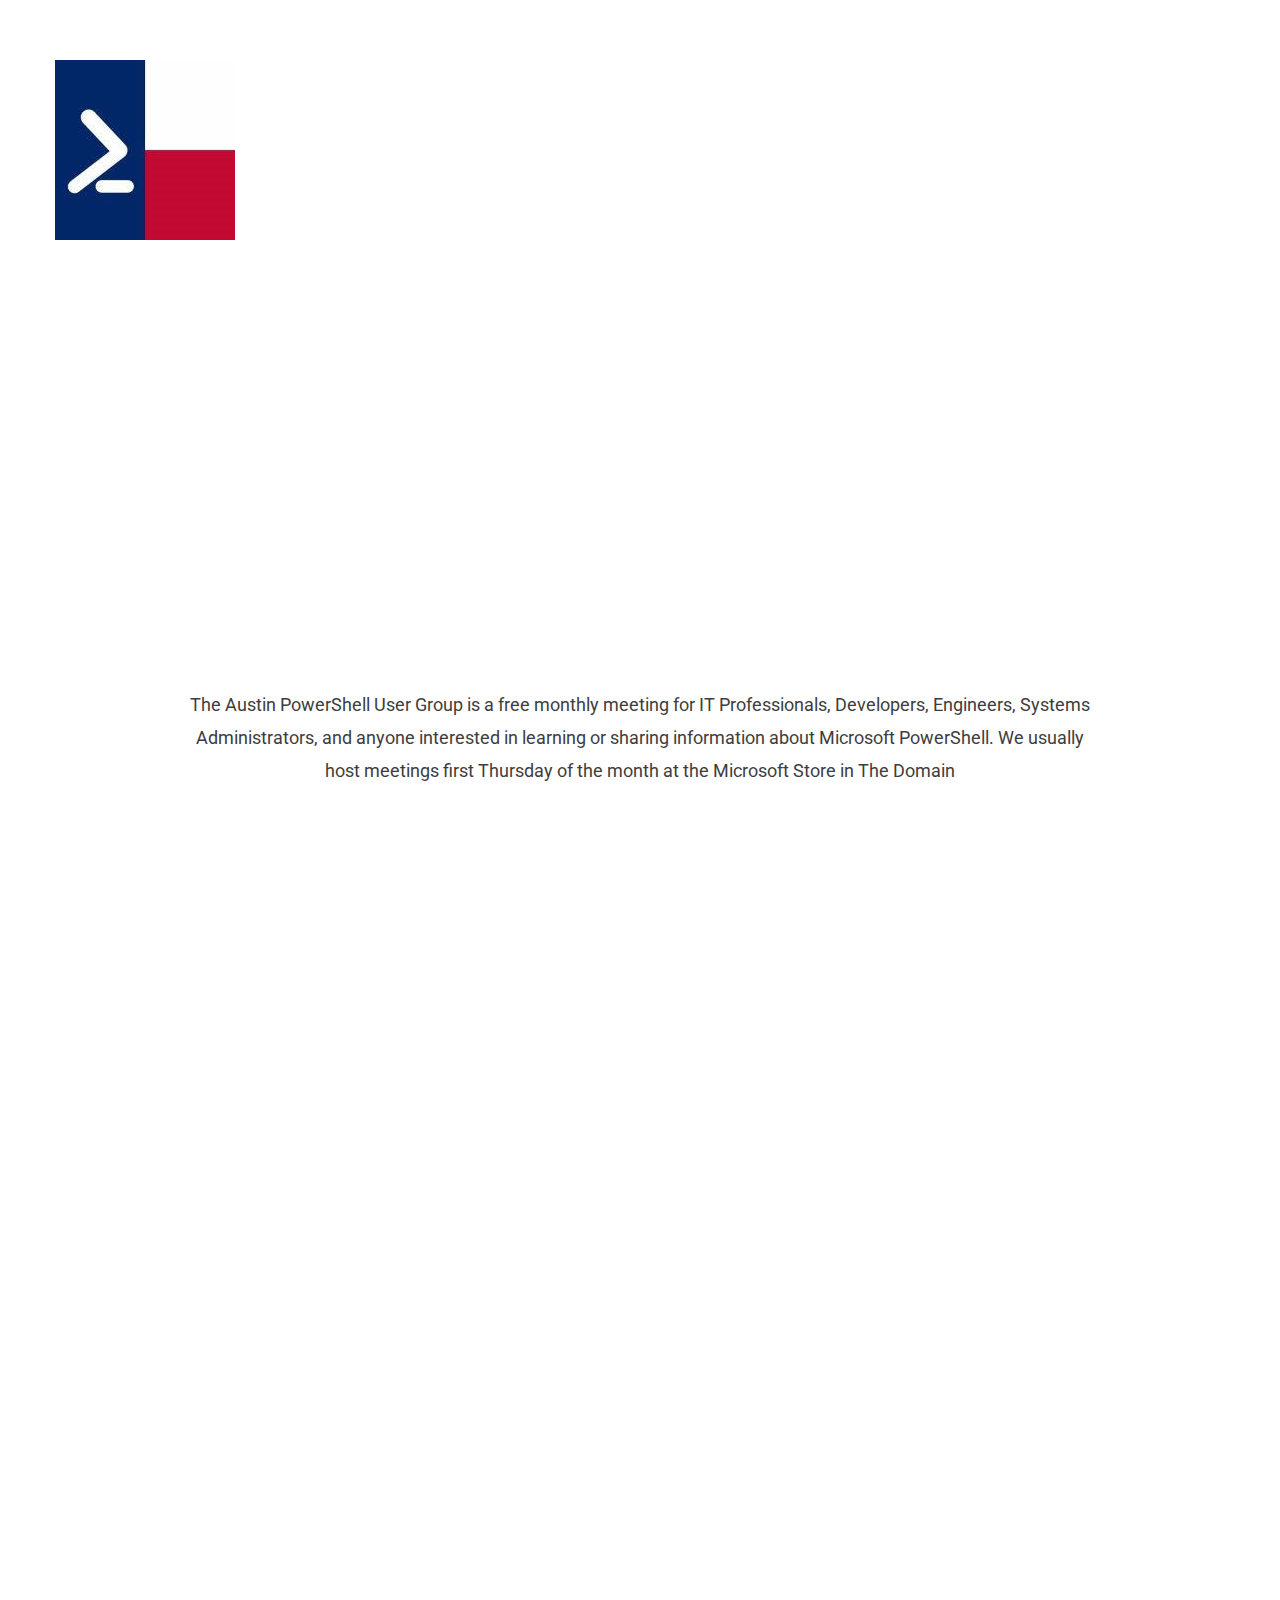
==== index.html @ 232e4c03 "ga tracking tag" ====
<!doctype html>
<!--[if lt IE 7]>      <html class="no-js lt-ie9 lt-ie8 lt-ie7" lang=""> <![endif]-->
<!--[if IE 7]>         <html class="no-js lt-ie9 lt-ie8" lang=""> <![endif]-->
<!--[if IE 8]>         <html class="no-js lt-ie9" lang=""> <![endif]-->
<!--[if gt IE 8]><!-->
<html class="no-js" lang="">
<!--<![endif]-->

<head>
<meta charset="utf-8">
<meta name="description" content="">
<meta name="viewport" content="width=device-width, initial-scale=1">
<title>Austin Powershell User Group : ATXPowerShell</title>
<link rel="stylesheet" href="css/bootstrap.min.css">
<link rel="stylesheet" href="css/jquery.fancybox.css">
<link rel="stylesheet" href="css/main.css">
<link rel="stylesheet" href="css/responsive.css">
<link rel="stylesheet" href="css/animate.min.css">
<link rel="stylesheet" href="https://maxcdn.bootstrapcdn.com/font-awesome/4.4.0/css/font-awesome.min.css">
</head>

<body>
<!-- header section -->
<section class="banner" role="banner">
  <header id="header"> 
    <!-- navigation section  -->
    <div class="header-content clearfix"> <a class="logo" href="#"><img src="images/logo.png" alt="ATXPowerShell"></a>
      
      <a href="#" class="nav-toggle">Menu<span></span></a> </div>
    <!-- navigation section  --> 
  </header>
  
  <!-- banner text -->
  <div class="container">
    <div class="col-md-10 col-md-offset-1">
      <div class="banner-text text-center">
        <h1>Austin PowerShell Users Group</h1>
        <p>@ATXPowerShell</p>
        <!-- banner text --> 
      </div>
    </div>
  </div>
</section>
<!-- header section --> 
<!-- description text section -->
<section id="descripton" class="section descripton">
  <div class="container">
    <div class="col-md-10 col-md-offset-1 text-center">
      <p>The Austin PowerShell User Group is a free monthly meeting for IT Professionals, Developers, Engineers, Systems Administrators, and anyone interested in learning or sharing information about Microsoft PowerShell. We usually host meetings first Thursday of the month at the Microsoft Store in The Domain</p>
    </div>
  </div>
</section>
<!-- description text section --> 
<!-- portfolio section -->
<section id="works" class="works section no-padding">
  <div class="container-fluid">
    <div class="row no-gutter">
      <div class="col-lg-3 col-md-6 col-sm-6 work"> <a href="https://twitter.com/atxpowershell" class="work-box"> <img src="images/atxpowershell-twitter.jpg" alt="">
        <div class="overlay">
          <div class="overlay-caption">
            <p>Follow us on Twitter</p>
          </div>
        </div>
        <!-- overlay --> 
        </a> </div>
      <div class="col-lg-3 col-md-6 col-sm-6 work"> <a href="https://www.linkedin.com/groups/12074432" class="work-box"> <img src="images/atxpowershell-linkedin.jpg" alt="">
        <div class="overlay">
          <div class="overlay-caption">
            <p>Join our LinkedIn group</p>
          </div>
        </div>
        <!-- overlay --> 
        </a> </div>
      <div class="col-lg-3 col-md-6 col-sm-6 work"> <a href="https://plus.google.com/+ATXPowerShell" class="work-box"> <img src="images/atxpowershell-googleplus.jpg" alt="">
        <div class="overlay">
          <div class="overlay-caption">
            <p>Follow us on Google+</p>
          </div>
        </div>
        <!-- overlay --> 
        </a> </div>
      <div class="col-lg-3 col-md-6 col-sm-6 work"> <a href="https://facebook.com/atxpowershell" class="work-box"> <img src="images/atxpowershell-facebook.jpg" alt="">
        <div class="overlay">
          <div class="overlay-caption">
            <p>Like our Facebook Page</p>
          </div>
        </div>
        <!-- overlay --> 
        </a> </div>
      <div class="col-lg-3 col-md-6 col-sm-6 work"> <a href="https://github.com/ATXPowerShell" class="work-box"> <img src="images/atxpowershell-github.jpg" alt="">
        <div class="overlay">
          <div class="overlay-caption">
            <p>Join us on GitHub</p>
          </div>
        </div>
        <!-- overlay --> 
        </a> </div>
      <div class="col-lg-3 col-md-6 col-sm-6 work"> <a href="https://www.youtube.com/channel/UChN0jsc6e02jAh9p9rmR_Iw" class="work-box"> <img src="images/atxpowershell-youtube.jpg" alt="">
        <div class="overlay">
          <div class="overlay-caption">
            <p>Subscribe to our YouTube channel</p>
          </div>
        </div>
        <!-- overlay --> 
        </a> </div>
      <div class="col-lg-3 col-md-6 col-sm-6 work"> <a href="https://www.meetup.com/Austin-PowerShell/" class="work-box"> <img src="images/atxpowershell-meetup.jpg" alt="">
        <div class="overlay">
          <div class="overlay-caption">
            <p>Join our Meetup</p>
          </div>
        </div>
        <!-- overlay --> 
        </a> </div>
      <div class="col-lg-3 col-md-6 col-sm-6 work"> <a href="" class="work-box"> <img src="images/atxpowershell-feed.jpg" alt="">
        <div class="overlay">
          <div class="overlay-caption">
            <p>RSS feeds coming soon</p>
          </div>
        </div>
        <!-- overlay --> 
        </a> </div>
    </div>
  </div>
</section>
<!-- portfolio section --> 


<!-- JS FILES --> 
<script src="https://ajax.googleapis.com/ajax/libs/jquery/1.11.3/jquery.min.js"></script> 
<script src="js/bootstrap.min.js"></script> 
<script src="js/jquery.fancybox.pack.js"></script> 
<script src="js/jquery.waypoints.min.js"></script> 
<script src="js/retina.min.js"></script> 
<script src="js/modernizr.js"></script> 
<script src="js/main.js"></script>
  
<script>
  (function(i,s,o,g,r,a,m){i['GoogleAnalyticsObject']=r;i[r]=i[r]||function(){
    (i[r].q=i[r].q||[]).push(arguments)},i[r].l=1*new Date();a=s.createElement(o),
    m=s.getElementsByTagName(o)[0];a.async=1;a.src=g;m.parentNode.insertBefore(a,m)
          })(window,document,'script','//www.google-analytics.com/analytics.js','ga');

  ga('create', 'UA-108901276-1', 'auto'); 
  ga('send', 'pageview'); 

</script>
  
</body>
</html>
---- css/main.css ----
/* ------------------------------------------------------------------------------
	Template Name: Minifolio
	Author: Designstub
	Author URI: http://www.designstub.com
	License: GNU General Public License version 3.0
	License URI: http://www.gnu.org/licenses/gpl-3.0.html
	Version: 1.0

/* ------------------------------------------------------------------------------
	Typography
-------------------------------------------------------------------------------*/

@import url(http://fonts.googleapis.com/css?family=Roboto:300,400,500,600,700);
@import url(http://fonts.googleapis.com/css?family=Roboto%20Slab:300,400,500,600,700);

p {
	font-size: 14px;
	line-height: 22.4px;
	color: #6c7279;
}
h1 {
	font-size: 65px;
	color: #2d3033;
}
h2 {
	font-size: 40px;
	color: #2d3033;
}
h3 {
	font-size: 28px;
	color: #2d3033;
	font-weight: 300;
}
h4 {
	font-size: 22px;
	color: #2d3033;
	font-weight: 400;
}
h5 {
	font-size: 14px;
	color: #2d3033;
	text-transform: uppercase;
	font-weight: 700;
}
.btn {
	background-color: #3bc492;
	color: #fff;
	font-size: 13px;
	font-weight: 600;
	letter-spacing: 5px;
	border: 0;
	-moz-border-radius: 2px;
	-webkit-border-radius: 2px;
	border-radius: 2px;
	display: inline-block;
	text-transform: uppercase;
}
.btn:hover, .btn:focus {
	background-color: #3d3d3d;
	color: #fff;
}
.btn-large {
	padding: 15px 40px;
}
/* ------------------------------------------------------------------------------
	Global Styles
-------------------------------------------------------------------------------*/
a {
	color: #e84545;
}
a:hover, a:focus {
	text-decoration: none;
	-moz-transition: background-color, color, 0.3s;
	-o-transition: background-color, color, 0.3s;
	-webkit-transition: background-color, color, 0.3s;
	transition: background-color, color, 0.3s;
}
body {
	font-family: "Roboto", sans-serif;
	font-weight: 400;
	color: #6c7279;
}
ul, ol {
	margin: 0;
	padding: 0;
}
ul li {
	list-style: none;
}
.section {
	padding: 100px 0;
}
.no-padding {
	padding: 0;
}
.no-gutter [class*=col-] {
	padding-right: 0;
	padding-left: 0;
}
.space
{
	margin-top:60px;	
}
/* ------------------------------------------------------------------------------
	Header
-------------------------------------------------------------------------------*/
#header {
	position: fixed;
	width: 100%;
	z-index: 999;
}
#header .header-content {
	margin: 0 auto;
	max-width: 1170px;
	padding: 60px 0;
	width: 100%;
	-moz-transition: padding 0.3s;
	-o-transition: padding 0.3s;
	-webkit-transition: padding 0.3s;
	transition: padding 0.3s;
}
#header .logo {
	float: left;
}
#header.fixed {
	background-color: rgba(0, 0, 0, 0.25);
}
#header.fixed .header-content {
	border-bottom: 0;
	padding: 25px 0;
}
#header.fixed .nav-toggle {
	top: 18px;
}
.navigation.open {
	opacity: 0.9;
	visibility: visible;
	-moz-transition: opacity 0.5s;
	-o-transition: opacity 0.5s;
	-webkit-transition: opacity 0.5s;
	transition: opacity 0.5s;
}
.navigation {
	float: right;
}
.navigation li {
	display: inline-block;
}
.navigation a {
	color: rgba(255, 255, 255, 0.75);
	font-size: 13px;
	font-weight: 400;
	margin-left: 40px;
	letter-spacing: 3px;
	text-transform: uppercase;
}
.navigation a:hover, .navigation a.active {
	color: #fff;
}
.nav-toggle {
	display: none;
	height: 44px;
	overflow: hidden;
	position: fixed;
	right: 5%;
	text-indent: 100%;
	top: 32px;
	white-space: nowrap;
	width: 44px;
	z-index: 99999;
	-moz-transition: all 0.3s;
	-o-transition: all 0.3s;
	-webkit-transition: all 0.3s;
	transition: all 0.3s;
}
.nav-toggle:before, .nav-toggle:after {
	border-radius: 50%;
	content: "";
	height: 100%;
	left: 0;
	position: absolute;
	top: 0;
	width: 100%;
	-moz-transform: translateZ(0);
	-ms-transform: translateZ(0);
	-webkit-transform: translateZ(0);
	transform: translateZ(0);
	-moz-backface-visibility: hidden;
	-webkit-backface-visibility: hidden;
	backface-visibility: hidden;
	-moz-transition-property: -moz-transform;
	-o-transition-property: -o-transform;
	-webkit-transition-property: -webkit-transform;
	transition-property: transform;
}
.nav-toggle:before {
	background-color: #4b1685;
	-moz-transform: scale(1);
	-ms-transform: scale(1);
	-webkit-transform: scale(1);
	transform: scale(1);
	-moz-transition-duration: 0.3s;
	-o-transition-duration: 0.3s;
	-webkit-transition-duration: 0.3s;
	transition-duration: 0.3s;
}
.nav-toggle:after {
	background-color: #4b1685;
	-moz-transform: scale(0);
	-ms-transform: scale(0);
	-webkit-transform: scale(0);
	transform: scale(0);
	-moz-transition-duration: 0s;
	-o-transition-duration: 0s;
	-webkit-transition-duration: 0s;
	transition-duration: 0s;
}
.nav-toggle span {
	background-color: #fff;
	bottom: auto;
	display: inline-block;
	height: 3px;
	left: 50%;
	position: absolute;
	right: auto;
	top: 50%;
	width: 18px;
	z-index: 10;
	-moz-transform: translateX(-50%) translateY(-50%);
	-ms-transform: translateX(-50%) translateY(-50%);
	-webkit-transform: translateX(-50%) translateY(-50%);
	transform: translateX(-50%) translateY(-50%);
	visibility: hidden;
}
.nav-toggle span:before, .nav-toggle span:after {
	background-color: #fff;
	content: "";
	height: 100%;
	position: absolute;
	right: 0;
	top: 0;
	width: 100%;
	-moz-transform: translateZ(0);
	-ms-transform: translateZ(0);
	-webkit-transform: translateZ(0);
	transform: translateZ(0);
	-moz-backface-visibility: hidden;
	-webkit-backface-visibility: hidden;
	backface-visibility: hidden;
	-moz-transition: -moz-transform 0.3s;
	-o-transition: -o-transform 0.3s;
	-webkit-transition: -webkit-transform 0.3s;
	transition: transform 0.3s;
}
.nav-toggle span:before {
	-moz-transform: translateY(-6px) rotate(0deg);
	-ms-transform: translateY(-6px) rotate(0deg);
	-webkit-transform: translateY(-6px) rotate(0deg);
	transform: translateY(-6px) rotate(0deg);
}
.nav-toggle span:after {
	-moz-transform: translateY(6px) rotate(0deg);
	-ms-transform: translateY(6px) rotate(0deg);
	-webkit-transform: translateY(6px) rotate(0deg);
	transform: translateY(6px) rotate(0deg);
}
.nav-toggle.close-nav:before {
	-moz-transform: scale(0);
	-ms-transform: scale(0);
	-webkit-transform: scale(0);
	transform: scale(0);
}
.nav-toggle.close-nav:after {
	-moz-transform: scale(1);
	-ms-transform: scale(1);
	-webkit-transform: scale(1);
	transform: scale(1);
}
.nav-toggle.close-nav span {
	background-color: rgba(255, 255, 255, 0);
}
.nav-toggle.close-nav span:before, .nav-toggle.close-nav span:after {
	background-color: #fff;
}
.nav-toggle.close-nav span:before {
	-moz-transform: translateY(0) rotate(45deg);
	-ms-transform: translateY(0) rotate(45deg);
	-webkit-transform: translateY(0) rotate(45deg);
	transform: translateY(0) rotate(45deg);
}
.nav-toggle.close-nav span:after {
	-moz-transform: translateY(0) rotate(-45deg);
	-ms-transform: translateY(0) rotate(-45deg);
	-webkit-transform: translateY(0) rotate(-45deg);
	transform: translateY(0) rotate(-45deg);
}
/* ------------------------------------------------------------------------------
	Banner
-------------------------------------------------------------------------------*/

.banner {
	background-color: #041C5A;
	min-height: 250px;
	background: url("../images/atxbanner.jpg") no-repeat;
    background-attachment: fixed
}
.banner-text {
	padding-top: 28%;
}
.banner-text h1 {
	color: #fff;
	font-family: "Roboto Slab", sans-serif;
	font-size: 80px;
	font-weight: 700;
}
.banner-text p {
	color: #fff;
	font-size: 19px;
	font-weight: 400;
	letter-spacing: 3px;
	line-height: 24px;
	margin-top: 30px;
	margin-bottom: 80px;
}
/* ------------------------------------------------------------------------------
	Description Text
-------------------------------------------------------------------------------*/

.descripton p {
	color: #3d3d3d;
	font-size: 18px;
	line-height: 33px;
	font-weight: 400;
}
/* ------------------------------------------------------------------------------
	Works
-------------------------------------------------------------------------------*/
.work {
  -moz-box-shadow: 0 0 0 1px #fff;
  -webkit-box-shadow: 0 0 0 1px #fff;
  box-shadow: 0 0 0 1px #fff;

  overflow: hidden;
  position: relative;
  visibility: hidden; }
  .work img
  {
	width:100%;
	height:100%;  
  }
  .work .overlay {
	background: rgba(64, 35, 97, 0.9);
	height: 100%;
	left: 0;
	opacity: 0;
	position: absolute;
	top: 0;
	width: 100%;
	-moz-transition: opacity, 0.3s;
	-o-transition: opacity, 0.3s;
	-webkit-transition: opacity, 0.3s;
	transition: opacity, 0.3s;
	visibility: hidden;
}
  .work .overlay-caption {
	position: absolute;
	text-align: center;
	top: 50%;
	width: 100%;
	-moz-transform: translateY(-50%);
	-ms-transform: translateY(-50%);
	-webkit-transform: translateY(-50%);
	transform: translateY(-50%);
	visibility: hidden;
}
  .work h5, .work p, .work img {
    -moz-transition: all, 0.5s;
    -o-transition: all, 0.5s;
    -webkit-transition: all, 0.5s;
    transition: all, 0.5s; }
  .work h5, .work p {
    color: #fff;
    margin: 0;
    opacity: 0; }
  .work h5 {
    margin-bottom: 5px;
    -moz-transform: translate3d(0, -200%, 0);
    -ms-transform: translate3d(0, -200%, 0);
    -webkit-transform: translate3d(0, -200%, 0);
    transform: translate3d(0, -200%, 0); }
  .work p {
    -moz-transform: translate3d(0, 200%, 0);
    -ms-transform: translate3d(0, 200%, 0);
    -webkit-transform: translate3d(0, 200%, 0);
    transform: translate3d(0, 200%, 0); }

.work-box:hover img {
  -moz-transform: scale(1.2);
  -ms-transform: scale(1.2);
  -webkit-transform: scale(1.2);
  transform: scale(1.2); }
.work-box:hover .overlay {
  opacity: 1; }
  .work-box:hover .overlay h5, .work-box:hover .overlay p {
    opacity: 1;
    -moz-transform: translate3d(0, 0, 0);
    -ms-transform: translate3d(0, 0, 0);
    -webkit-transform: translate3d(0, 0, 0);
    transform: translate3d(0, 0, 0); }
	
	/* ------------------------------------------------------------------------------
	Work animation
-------------------------------------------------------------------------------*/
.work:nth-child(1) {
  -moz-animation-delay: 0.1s;
  -webkit-animation-delay: 0.1s;
  animation-delay: 0.1s; }
.work:nth-child(2) {
  -moz-animation-delay: 0.2s;
  -webkit-animation-delay: 0.2s;
  animation-delay: 0.2s; }
.work:nth-child(3) {
  -moz-animation-delay: 0.3s;
  -webkit-animation-delay: 0.3s;
  animation-delay: 0.3s; }
.work:nth-child(4) {
  -moz-animation-delay: 0.4s;
  -webkit-animation-delay: 0.4s;
  animation-delay: 0.4s; }
.work:nth-child(5) {
  -moz-animation-delay: 0.8s;
  -webkit-animation-delay: 0.8s;
  animation-delay: 0.8s; }
.work:nth-child(6) {
  -moz-animation-delay: 0.7s;
  -webkit-animation-delay: 0.7s;
  animation-delay: 0.7s; }
.work:nth-child(7) {
  -moz-animation-delay: 0.6s;
  -webkit-animation-delay: 0.6s;
  animation-delay: 0.6s; }
.work:nth-child(8) {
  -moz-animation-delay: 0.5s;
  -webkit-animation-delay: 0.5s;
  animation-delay: 0.5s; }

.animated {
  visibility: visible; }
  
/* ------------------------------------------------------------------------------
	Hire me
-------------------------------------------------------------------------------*/
.hireme {
	background-color: #fafafa;
}
.hireme h3 {
	font-family: "Roboto", sans-serif;
	font-size: 30px;
	font-weight: 400;
	margin-top: 0;
}
.hireme p {
	color: #2d3033;
	font-family: "Roboto", sans-serif;
	font-size: 16px;
	font-weight: 400;
}
.hireme .btn {
	margin-top: 30px;
}
/* ------------------------------------------------------------------------------
	Footer
-------------------------------------------------------------------------------*/
.footer {
	text-align: center;
}
.footer p {
	font-family: "Roboto", sans-serif;
	font-size: 11px;
	color: #7f7f7f;
	letter-spacing: 2px;
	text-transform: uppercase;
}
.footer a {
	color: #7f7f7f;
}
.footer a:hover {
	color: #e84545;
}
.footer .footer-share {
	margin-top: 0;
}
.footer .footer-share li {
	background: #3d3d3d none repeat scroll 0 0;
	border-radius: 50%;
	color: #ffffff;
	width: 26px;
	height: 26px;
	border-radius: 50%;
	padding: 4px 0;
	margin: 0 5px;
	display: inline-block;
	float: none;
}
.footer .footer-share a {
	color: #fff;
}
.footer .fa-heart {
	color: #e84545;
	font-size: 11px;
	margin: 0 2px;
}
  
/* ------------------------------------------------------------------------------
	Inner Page Banner
-------------------------------------------------------------------------------*/

.innerbanner {
	background-color: #65349c;
	min-height: 100%;
}
.innerbanner-text {
	padding-top: 20%;
	padding-bottom: 5%;
}

.innerbanner-text p {
	color: #fff;
	font-family: "Roboto Slab", sans-serif;
	font-size: 36px;
	font-weight: 400;
	letter-spacing: 3px;
	line-height: 24px;
	margin-top: 30px;
	margin-bottom: 80px;
}
/* ------------------------------------------------------------------------------
	Inner description
-------------------------------------------------------------------------------*/
.inner-description h1 {
	color: #3d3d3d;
	font-size: 23px;
	font-weight: 700;
	margin-top:55px;
}
.inner-description p {
	color: #3d3d3d;
	font-size: 18px;
	line-height: 33px;
	font-weight: 400;
}
.inner-description img
{
width:150px;
height:150px;
border-radius:50%;	
}


/* ------------------------------------------------------------------------------
	Contact form
-------------------------------------------------------------------------------*/
.conForm
{
margin-top:50px;	
}
.conForm input {
	background:#fafafa;
	color:#797979;
	padding:15px 30px;
	border:none;
	margin-right:3%;
	margin-bottom:30px;
	outline:none;
	font-style:normal;
	border:#f4f3f3 1px solid;
	font-size:15px;
}
.conForm input.noMarr {
	margin-right:0px;
}
.conForm textarea {
	background:#fafafa;
	color:#797979;
	padding:15px 30px;
	margin-bottom:18px;
	outline:none;
	height:300px;
	font-style:normal;
	resize:none;
	font-size:15px;
	border:#f4f3f3 1px solid;
}


.conForm .submitBnt {
	background:#3bc492;
	color: #fff;
		padding: 15px 40px;
	font-size: 13px;
	font-weight: 600;
	letter-spacing: 5px;
	border: 0;
	-moz-border-radius: 2px;
	-webkit-border-radius: 2px;
	border-radius: 2px;
	display: inline-block;
	text-transform: uppercase;
}
.conForm .submitBnt:hover {
	background:#3d3d3d;
	color:#fff;
}
.error_message {
    color: #ff675f;
    font-weight: 500;
    padding-bottom: 15px;
}
#success_page h3 {
    color: #5ed07b;
    font-size: 17px;
    font-weight: 700;
}
---- css/responsive.css ----
@media screen and (max-width: 1024px) {
  #header .header-content {
    width: 90%; }

  .nav-toggle {
    display: block; }

  .navigation {
    position: fixed;
    background-color: #000;
    width: 100%;
    height: 100%;
    top: 0;
    left: 0;
    z-index: 99999;
    visibility: hidden;
    opacity: 0;
    -webkit-transition: opacity 0.5s, visibility 0s 0.5s;
    transition: opacity 0.5s, visibility 0s 0.5s; }
    .navigation .primary-nav {
      position: relative;
      top: 45%;
      -moz-transform: translateY(-45%);
      -ms-transform: translateY(-45%);
      -webkit-transform: translateY(-45%);
      transform: translateY(-45%); }
    .navigation li {
      display: block;
      margin-bottom: 20px; }
    .navigation a {
      display: block;
      font-size: 25px;
      margin: 0;
      text-align: center; }

  .person {
    margin: 0 auto 50px; }
    .person-content {
      text-align: center; }
    .person .social-icons li {
      display: inline-block;
      float: none;
      margin-bottom: 5px; }

  .testimonials blockquote {
    padding: 20px 5% 0; }
  .testimonials p {
    font-size: 26px; }

  .flex-control-nav {
    bottom: 20px; } }
@media screen and (max-width: 768px) {
	#header .header-content {
		 padding: 45px 0;
	}
	.banner
	{
	min-height:100%!important;	
	}
  .banner-text {
    padding-top: 30%; }
    .banner-text h1 {
      font-size: 42px; }
    .banner-text p {
      font-size: 18px; }
.innerbanner-text{
	    padding-top: 30%; }
  .flexslider {
    padding-bottom: 80px; }

  .flex-control-nav {
    width: 100%; }

  .footer .footer-col {
    margin-bottom: 50px; } }
@media screen and (max-width: 640px) {
	#header .header-content {
		 padding: 45px 0;
	}
  .banner-text {
    padding-top: 35%; }
	.innerbanner-text{
	    padding-top: 35%; } }
@media screen and (max-width: 480px) {
	#header .header-content {
		 padding: 45px 0;
	}
  .banner-text {
    padding-top: 45%; }
	    .banner-text h1 {
      font-size: 32px; }
	  .innerbanner-text{
	    padding-top: 45%; } }
@media screen and (max-width: 320px) {
	#header .header-content {
		 padding: 45px 0;
	}
			
			
  .banner-text {
    padding-top: 55%; }
.innerbanner-text{
	    padding-top: 55%; }
  .testimonials blockquote {
    padding: 20px 5% 0; }
  .testimonials p {
    font-size: 26px; } }
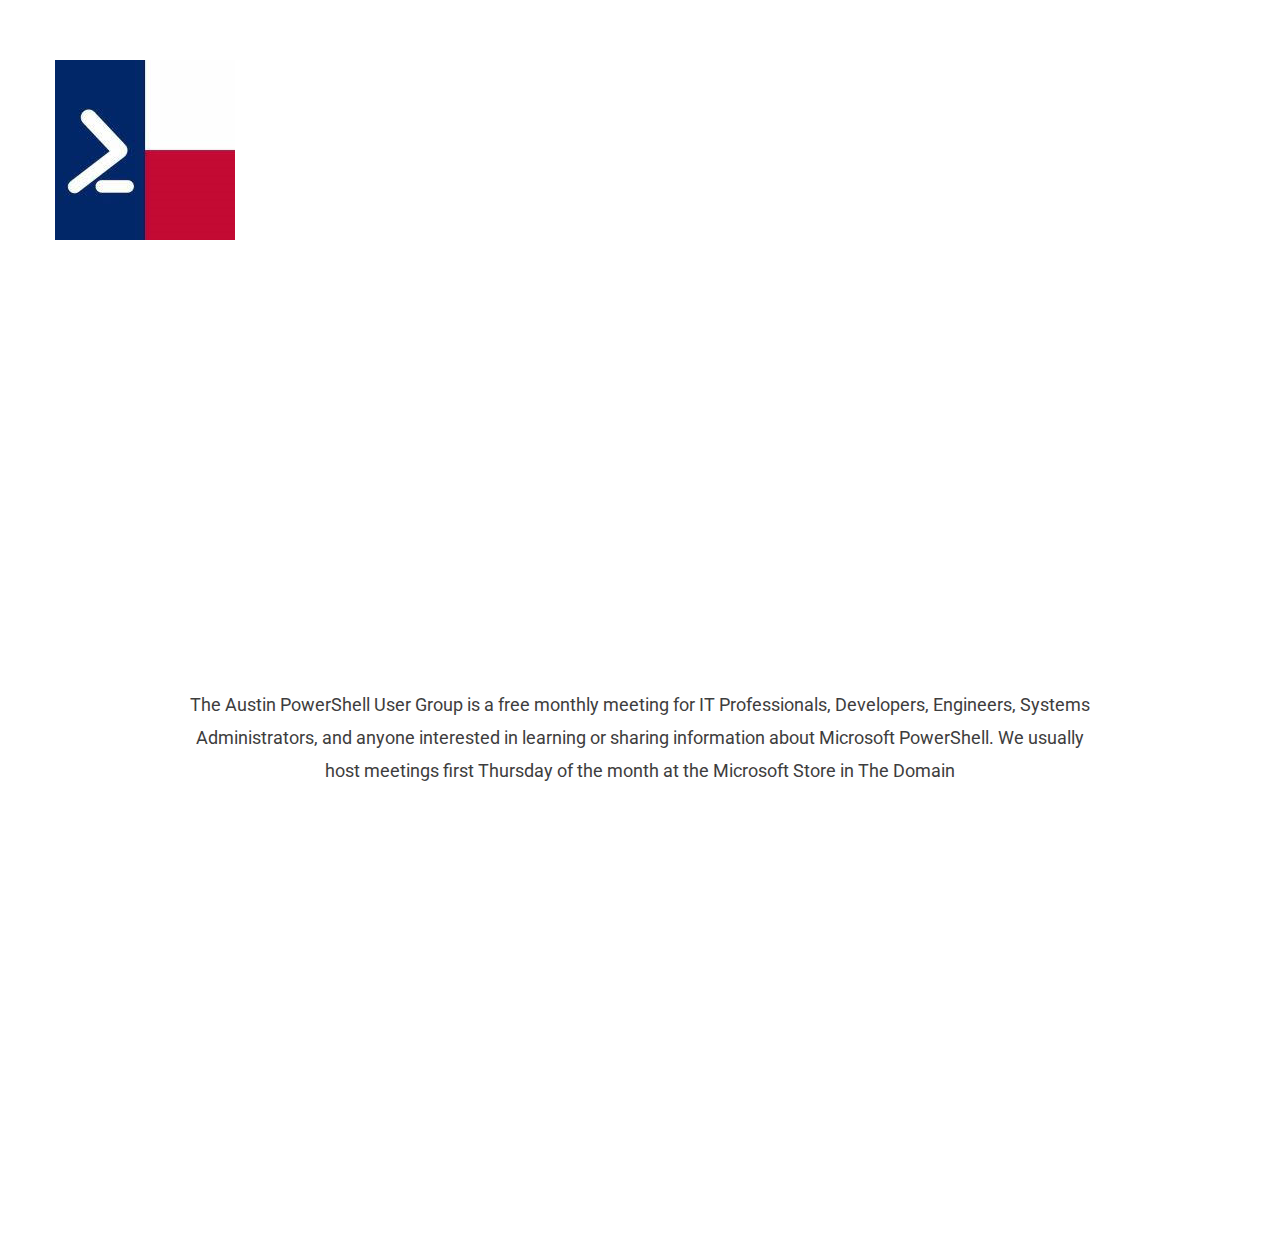
==== commit 852c4df8: "Merge branch 'master' into master" ====
--- a/index.html
+++ b/index.html
@@ -55,7 +55,11 @@
 <section id="works" class="works section no-padding">
   <div class="container-fluid">
     <div class="row no-gutter">
-      <div class="col-lg-3 col-md-6 col-sm-6 work"> <a href="https://twitter.com/atxpowershell" class="work-box"> <img src="images/atxpowershell-twitter.jpg" alt="">
+      <div class="col-lg-1 col-md-1 col-sm-1 work">
+      </div>
+      <div class="col-lg-1 col-md-1 col-sm-1 work">
+      </div>
+      <div class="col-lg-1 col-md-1 col-sm-1 work"> <a href="https://twitter.com/atxpowershell" class="work-box"> <img src="images/atxpowershell-twitter.jpg" alt="">
         <div class="overlay">
           <div class="overlay-caption">
             <p>Follow us on Twitter</p>
@@ -63,7 +67,7 @@
         </div>
         <!-- overlay --> 
         </a> </div>
-      <div class="col-lg-3 col-md-6 col-sm-6 work"> <a href="https://www.linkedin.com/groups/12074432" class="work-box"> <img src="images/atxpowershell-linkedin.jpg" alt="">
+      <div class="col-lg-1 col-md-1 col-sm-1 work"> <a href="https://www.linkedin.com/groups/12074432" class="work-box"> <img src="images/atxpowershell-linkedin.jpg" alt="">
         <div class="overlay">
           <div class="overlay-caption">
             <p>Join our LinkedIn group</p>
@@ -71,7 +75,7 @@
         </div>
         <!-- overlay --> 
         </a> </div>
-      <div class="col-lg-3 col-md-6 col-sm-6 work"> <a href="https://plus.google.com/+ATXPowerShell" class="work-box"> <img src="images/atxpowershell-googleplus.jpg" alt="">
+      <div class="col-lg-1 col-md-1 col-sm-1 work"> <a href="https://plus.google.com/+ATXPowerShell" class="work-box"> <img src="images/atxpowershell-googleplus.jpg" alt="">
         <div class="overlay">
           <div class="overlay-caption">
             <p>Follow us on Google+</p>
@@ -79,7 +83,7 @@
         </div>
         <!-- overlay --> 
         </a> </div>
-      <div class="col-lg-3 col-md-6 col-sm-6 work"> <a href="https://facebook.com/atxpowershell" class="work-box"> <img src="images/atxpowershell-facebook.jpg" alt="">
+      <div class="col-lg-1 col-md-1 col-sm-1 work"> <a href="https://facebook.com/atxpowershell" class="work-box"> <img src="images/atxpowershell-facebook.jpg" alt="">
         <div class="overlay">
           <div class="overlay-caption">
             <p>Like our Facebook Page</p>
@@ -87,7 +91,7 @@
         </div>
         <!-- overlay --> 
         </a> </div>
-      <div class="col-lg-3 col-md-6 col-sm-6 work"> <a href="https://github.com/ATXPowerShell" class="work-box"> <img src="images/atxpowershell-github.jpg" alt="">
+      <div class="col-lg-1 col-md-1 col-sm-1 work"> <a href="https://github.com/ATXPowerShell" class="work-box"> <img src="images/atxpowershell-github.jpg" alt="">
         <div class="overlay">
           <div class="overlay-caption">
             <p>Join us on GitHub</p>
@@ -95,7 +99,7 @@
         </div>
         <!-- overlay --> 
         </a> </div>
-      <div class="col-lg-3 col-md-6 col-sm-6 work"> <a href="https://www.youtube.com/channel/UChN0jsc6e02jAh9p9rmR_Iw" class="work-box"> <img src="images/atxpowershell-youtube.jpg" alt="">
+      <div class="col-lg-3 col-md-6 col-sm-6 work"> <a href="https://youtube.com/ATXPowerShell" class="work-box"> <img src="images/atxpowershell-youtube.jpg" alt="">
         <div class="overlay">
           <div class="overlay-caption">
             <p>Subscribe to our YouTube channel</p>
@@ -103,7 +107,7 @@
         </div>
         <!-- overlay --> 
         </a> </div>
-      <div class="col-lg-3 col-md-6 col-sm-6 work"> <a href="https://www.meetup.com/Austin-PowerShell/" class="work-box"> <img src="images/atxpowershell-meetup.jpg" alt="">
+      <div class="col-lg-1 col-md-1 col-sm-1 work"> <a href="https://www.meetup.com/Austin-PowerShell/" class="work-box"> <img src="images/atxpowershell-meetup.jpg" alt="">
         <div class="overlay">
           <div class="overlay-caption">
             <p>Join our Meetup</p>
@@ -111,11 +115,15 @@
         </div>
         <!-- overlay --> 
         </a> </div>
-      <div class="col-lg-3 col-md-6 col-sm-6 work"> <a href="" class="work-box"> <img src="images/atxpowershell-feed.jpg" alt="">
+      <div class="col-lg-1 col-md-1 col-sm-1 work"> <a href="" class="work-box"> <img src="images/atxpowershell-feed.jpg" alt="">
         <div class="overlay">
           <div class="overlay-caption">
             <p>RSS feeds coming soon</p>
           </div>
+        </div>
+      <div class="col-lg-1 col-md-1 col-sm-1 work">
+        </div>
+      <div class="col-lg-1 col-md-1 col-sm-1 work">
         </div>
         <!-- overlay --> 
         </a> </div>
@@ -134,16 +142,7 @@
 <script src="js/modernizr.js"></script> 
 <script src="js/main.js"></script>
   
-<script>
-  (function(i,s,o,g,r,a,m){i['GoogleAnalyticsObject']=r;i[r]=i[r]||function(){
-    (i[r].q=i[r].q||[]).push(arguments)},i[r].l=1*new Date();a=s.createElement(o),
-    m=s.getElementsByTagName(o)[0];a.async=1;a.src=g;m.parentNode.insertBefore(a,m)
-          })(window,document,'script','//www.google-analytics.com/analytics.js','ga');
 
-  ga('create', 'UA-108901276-1', 'auto'); 
-  ga('send', 'pageview'); 
-
-</script>
   
 </body>
 </html>
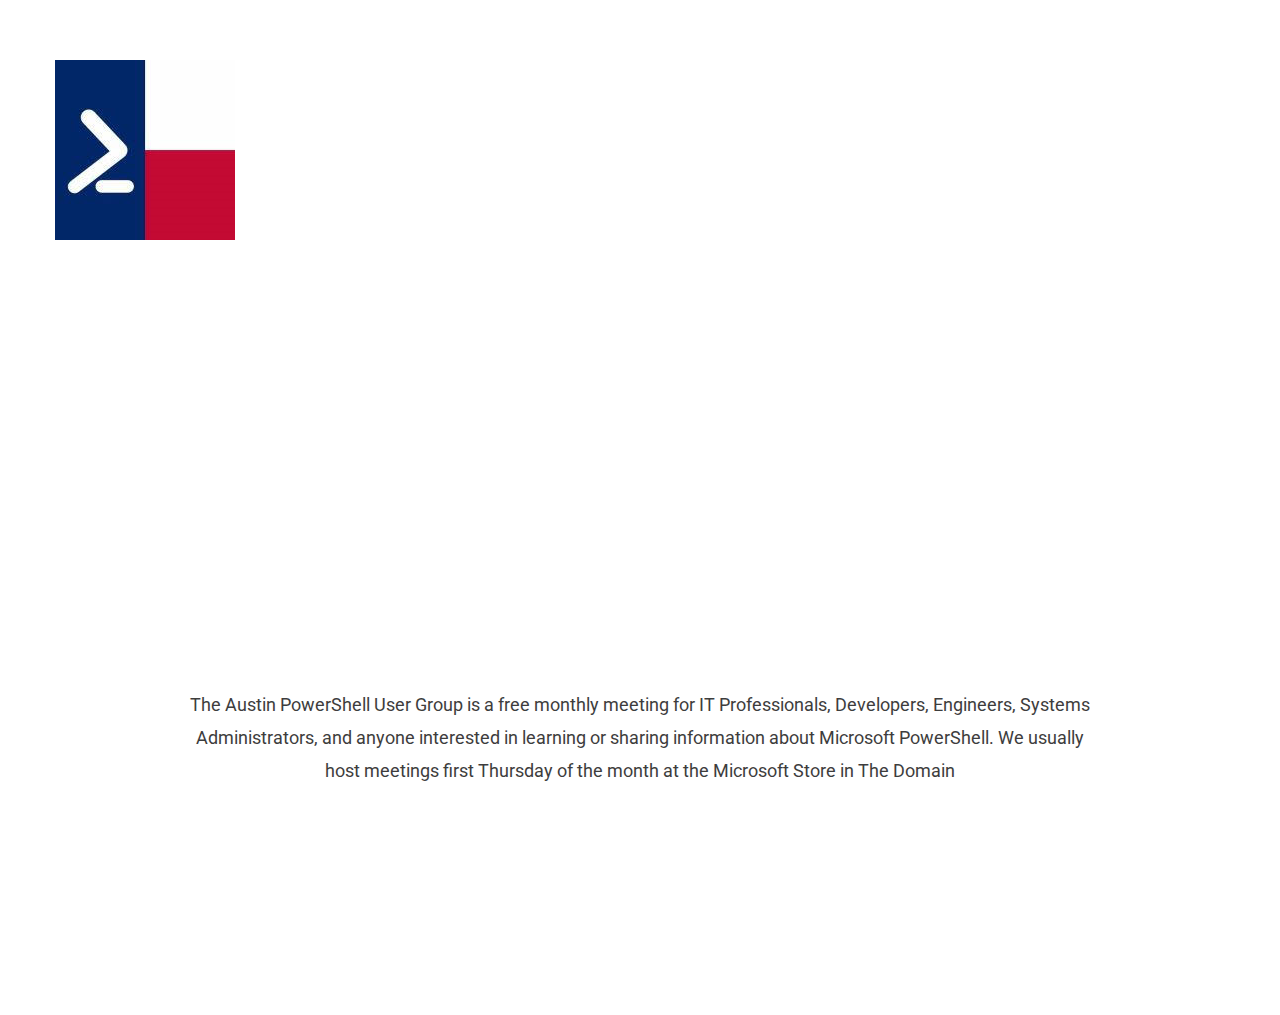
==== commit 2ea5af4a: "Testing Sizing of Social bar" ====
--- a/index.html
+++ b/index.html
@@ -59,7 +59,7 @@
       </div>
       <div class="col-lg-1 col-md-1 col-sm-1 work">
       </div>
-      <div class="col-lg-1 col-md-1 col-sm-1 work"> <a href="https://twitter.com/atxpowershell" class="work-box"> <img src="images/atxpowershell-twitter.jpg" alt="">
+      <div class="col-lg-1 col-md-1 col-sm-1 work"> <a href="https://twitter.com/atxpowershell" class="work-box"> <img src="images/atxpowershell-twitter.jpg" width=5% height=5% alt="">
         <div class="overlay">
           <div class="overlay-caption">
             <p>Follow us on Twitter</p>
@@ -67,7 +67,7 @@
         </div>
         <!-- overlay --> 
         </a> </div>
-      <div class="col-lg-1 col-md-1 col-sm-1 work"> <a href="https://www.linkedin.com/groups/12074432" class="work-box"> <img src="images/atxpowershell-linkedin.jpg" alt="">
+      <div class="col-lg-1 col-md-1 col-sm-1 work"> <a href="https://www.linkedin.com/company/atxpowershell/" class="work-box"> <img src="images/atxpowershell-linkedin.jpg" alt="">
         <div class="overlay">
           <div class="overlay-caption">
             <p>Join our LinkedIn group</p>
@@ -99,7 +99,7 @@
         </div>
         <!-- overlay --> 
         </a> </div>
-      <div class="col-lg-3 col-md-6 col-sm-6 work"> <a href="https://youtube.com/ATXPowerShell" class="work-box"> <img src="images/atxpowershell-youtube.jpg" alt="">
+      <div class="col-lg-1 col-md-1 col-sm-1 work"> <a href="https://youtube.com/ATXPowerShell" class="work-box"> <img src="images/atxpowershell-youtube.jpg" alt="">
         <div class="overlay">
           <div class="overlay-caption">
             <p>Subscribe to our YouTube channel</p>
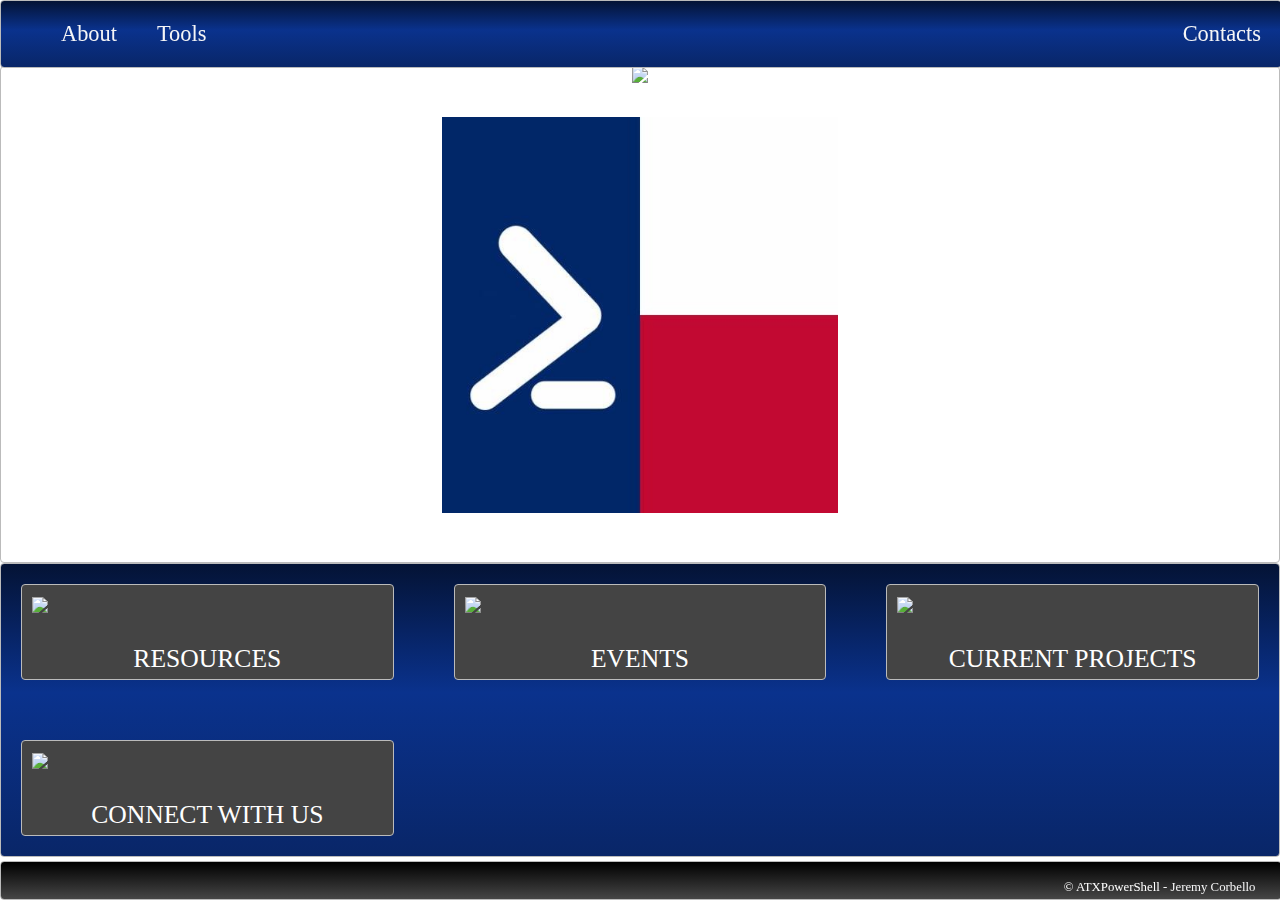
==== commit dd67c716: "Updated with connect section as well as start of apil to meetup for cal" ====
--- a/index.html
+++ b/index.html
@@ -1,148 +1,152 @@
-<!doctype html>
-<!--[if lt IE 7]>      <html class="no-js lt-ie9 lt-ie8 lt-ie7" lang=""> <![endif]-->
-<!--[if IE 7]>         <html class="no-js lt-ie9 lt-ie8" lang=""> <![endif]-->
-<!--[if IE 8]>         <html class="no-js lt-ie9" lang=""> <![endif]-->
-<!--[if gt IE 8]><!-->
-<html class="no-js" lang="">
-<!--<![endif]-->
+<!DOCTYPE html>
+<html>
 
 <head>
-<meta charset="utf-8">
-<meta name="description" content="">
-<meta name="viewport" content="width=device-width, initial-scale=1">
-<title>Austin Powershell User Group : ATXPowerShell</title>
-<link rel="stylesheet" href="css/bootstrap.min.css">
-<link rel="stylesheet" href="css/jquery.fancybox.css">
-<link rel="stylesheet" href="css/main.css">
-<link rel="stylesheet" href="css/responsive.css">
-<link rel="stylesheet" href="css/animate.min.css">
-<link rel="stylesheet" href="https://maxcdn.bootstrapcdn.com/font-awesome/4.4.0/css/font-awesome.min.css">
+    <title>Austin Powershell User Group : ATXPowerShell</title>
+    <link rel="stylesheet" type="text/css" href=".\css\style.css">
 </head>
 
 <body>
-<!-- header section -->
-<section class="banner" role="banner">
-  <header id="header"> 
-    <!-- navigation section  -->
-    <div class="header-content clearfix"> <a class="logo" href="#"><img src="images/logo.png" alt="ATXPowerShell"></a>
-      
-      <a href="#" class="nav-toggle">Menu<span></span></a> </div>
-    <!-- navigation section  --> 
-  </header>
-  
-  <!-- banner text -->
-  <div class="container">
-    <div class="col-md-10 col-md-offset-1">
-      <div class="banner-text text-center">
-        <h1>Austin PowerShell Users Group</h1>
-        <p>@ATXPowerShell</p>
-        <!-- banner text --> 
-      </div>
+    <nav class="zone blue sticky">
+        <ul class="main-nav">
+            <li><a href="">About</a></li>
+            <li><a href="">Tools</a></li>
+            <li class="push"><a href="">Contacts</a></li>
+        </ul>
+    </nav>
+    <div class="headerpad">
+        <!-- Used to pad the above container so the header doesn't overlap -->
     </div>
-  </div>
-</section>
-<!-- header section --> 
-<!-- description text section -->
-<section id="descripton" class="section descripton">
-  <div class="container">
-    <div class="col-md-10 col-md-offset-1 text-center">
-      <p>The Austin PowerShell User Group is a free monthly meeting for IT Professionals, Developers, Engineers, Systems Administrators, and anyone interested in learning or sharing information about Microsoft PowerShell. We usually host meetings first Thursday of the month at the Microsoft Store in The Domain</p>
+    <div class="container zone" id="mainWindow" style="visibility: visible">
+        <img class="cover under" src=".\images\atxbanner.jpg">
+        <img class="cover over" src=".\images\atxpowershell.jpg">
     </div>
-  </div>
-</section>
-<!-- description text section --> 
-<!-- portfolio section -->
-<section id="works" class="works section no-padding">
-  <div class="container-fluid">
-    <div class="row no-gutter">
-      <div class="col-lg-1 col-md-1 col-sm-1 work">
-      </div>
-      <div class="col-lg-1 col-md-1 col-sm-1 work">
-      </div>
-      <div class="col-lg-1 col-md-1 col-sm-1 work"> <a href="https://twitter.com/atxpowershell" class="work-box"> <img src="images/atxpowershell-twitter.jpg" width=5% height=5% alt="">
-        <div class="overlay">
-          <div class="overlay-caption">
-            <p>Follow us on Twitter</p>
-          </div>
+
+    <div class="containerHide zone long blue" id="eventsDiv">
+        <!-- <iframe width="225" height="570" src="http://meetu.ps/3jRbK3" frameborder="0"></iframe> -->
+    </div>
+
+    <div class="containerHide zone long blue" id="projectsDiv">
+        <div class="list">
+            <div class="listbox" onclick="window.open('https://github.com/ATXPowerShell', '_blank');">
+                <img src=".\images\github.png">
+                <div class="textbox">
+                    <p>ATXPowerShell Github</p>
+                </div>
+            </div>
         </div>
-        <!-- overlay --> 
-        </a> </div>
-      <div class="col-lg-1 col-md-1 col-sm-1 work"> <a href="https://www.linkedin.com/company/atxpowershell/" class="work-box"> <img src="images/atxpowershell-linkedin.jpg" alt="">
-        <div class="overlay">
-          <div class="overlay-caption">
-            <p>Join our LinkedIn group</p>
-          </div>
+    </div>
+
+    <div class="containerHide zone long blue" id="connectDiv">
+        <div class="list">
+            <div class="listbox" onclick="window.open('https://twitter.com/atxpowershell', '_blank');">
+                <img src=".\images\atxpowershell-twitter.jpg">
+                <div class="textbox">
+                    <p>Twitter</p>
+                </div>
+            </div>
+            <div class="listbox" onclick="window.open('https://www.linkedin.com/company/atxpowershell/', '_blank');">
+                <img src=".\images\atxpowershell-linkedin.jpg">
+                <div class="textbox">
+                    <p>LinkedIn</p>
+                </div>
+            </div>
+            <div class="listbox" onclick="window.open('https://plus.google.com/+ATXPowerShell', '_blank');">
+                <img src=".\images\atxpowershell-googleplus.jpg">
+                <div class="textbox">
+                    <p>Google Plus</p>
+                </div>
+            </div>
+            <div class="listbox" onclick="window.open('https://www.facebook.com/atxpowershell', '_blank');">
+                <img src=".\images\atxpowershell-facebook.jpg">
+                <div class="textbox">
+                    <p>Facebook</p>
+                </div>
+            </div>
+            <div class="listbox" onclick="window.open('https://github.com/ATXPowerShell', '_blank');">
+                <img src=".\images\atxpowershell-github.jpg">
+                <div class="textbox">
+                    <p>Github</p>
+                </div>
+            </div>
+            <div class="listbox" onclick="window.open('https://youtube.com/ATXPowerShell', '_blank');">
+                <img src=".\images\atxpowershell-youtube.jpg">
+                <div class="textbox">
+                    <p>Youtube</p>
+                </div>
+            </div>
+            <div class="listbox" onclick="window.open('https://www.meetup.com/Austin-PowerShell/', '_blank');">
+                <img src=".\images\atxpowershell-meetup.jpg">
+                <div class="textbox">
+                    <p>MeetUp</p>
+                </div>
+            </div>
         </div>
-        <!-- overlay --> 
-        </a> </div>
-      <div class="col-lg-1 col-md-1 col-sm-1 work"> <a href="https://plus.google.com/+ATXPowerShell" class="work-box"> <img src="images/atxpowershell-googleplus.jpg" alt="">
-        <div class="overlay">
-          <div class="overlay-caption">
-            <p>Follow us on Google+</p>
-          </div>
+    </div>
+
+    <div class="containerHide zone long blue" id="resourcesDiv">
+        <div class="list">
+            <div class="listbox" onclick="window.open('https://powershell.org', '_blank');">
+                <img src=".\images\ps_org.png">
+                <div class="textbox">
+                    <p>PowerShell.org</p>
+                </div>
+            </div>
+            <div class="listbox" onclick="window.open('https://microsoft.com/powershell', '_blank');">
+                <img src=".\images\ms1.png">
+                <div class="textbox">
+                    <p>Official Microsoft PowerShell</p>
+                </div>
+            </div>
+            <div class="listbox" onclick="window.open('https://blogs.msdn.microsoft.com/powershell/', '_blank');">
+                <img src=".\images\ms1.png">
+                <div class="textbox">
+                    <p>PowerShell Team Blog</p>
+                </div>
+            </div>
         </div>
-        <!-- overlay --> 
-        </a> </div>
-      <div class="col-lg-1 col-md-1 col-sm-1 work"> <a href="https://facebook.com/atxpowershell" class="work-box"> <img src="images/atxpowershell-facebook.jpg" alt="">
-        <div class="overlay">
-          <div class="overlay-caption">
-            <p>Like our Facebook Page</p>
-          </div>
+    </div>
+
+    <!-- Grid Section -->
+
+    <div class="zone blue grid-wrapper">
+        <div class="box zone" onclick="showContent('resourcesDiv')">
+            <img src=".\images\ps.png">
+            <div class="textbox">
+                <p>Resources</p>
+            </div>
         </div>
-        <!-- overlay --> 
-        </a> </div>
-      <div class="col-lg-1 col-md-1 col-sm-1 work"> <a href="https://github.com/ATXPowerShell" class="work-box"> <img src="images/atxpowershell-github.jpg" alt="">
-        <div class="overlay">
-          <div class="overlay-caption">
-            <p>Join us on GitHub</p>
-          </div>
+        <div class="box zone" onclick="showContent('eventsDiv'); getMeetup()">
+            <img src=".\images\calendar.png">
+            <div class="textbox">
+                <p>Events</p>
+            </div>
         </div>
-        <!-- overlay --> 
-        </a> </div>
-      <div class="col-lg-1 col-md-1 col-sm-1 work"> <a href="https://youtube.com/ATXPowerShell" class="work-box"> <img src="images/atxpowershell-youtube.jpg" alt="">
-        <div class="overlay">
-          <div class="overlay-caption">
-            <p>Subscribe to our YouTube channel</p>
-          </div>
+        <div class="box zone" onclick="showContent('projectsDiv')">
+            <img src=".\images\projects1.png">
+            <div class="textbox">
+                <p>Current Projects</p>
+            </div>
         </div>
-        <!-- overlay --> 
-        </a> </div>
-      <div class="col-lg-1 col-md-1 col-sm-1 work"> <a href="https://www.meetup.com/Austin-PowerShell/" class="work-box"> <img src="images/atxpowershell-meetup.jpg" alt="">
-        <div class="overlay">
-          <div class="overlay-caption">
-            <p>Join our Meetup</p>
-          </div>
+        <div class="box zone" onclick="showContent('connectDiv')">
+            <img src=".\images\connect1.png">
+            <div class="textbox">
+                <p>Connect with us</p>
+            </div>
         </div>
-        <!-- overlay --> 
-        </a> </div>
-      <div class="col-lg-1 col-md-1 col-sm-1 work"> <a href="" class="work-box"> <img src="images/atxpowershell-feed.jpg" alt="">
-        <div class="overlay">
-          <div class="overlay-caption">
-            <p>RSS feeds coming soon</p>
-          </div>
-        </div>
-      <div class="col-lg-1 col-md-1 col-sm-1 work">
-        </div>
-      <div class="col-lg-1 col-md-1 col-sm-1 work">
-        </div>
-        <!-- overlay --> 
-        </a> </div>
+        <!--         
+        <div class="box zone" onclick="window.location='';"><img src=".\res\img\construct.gif"></div>
+        <div class="box zone" onclick="window.location='';"><img src=".\res\img\construct.gif"></div>
+        <div class="box zone" onclick="window.location='';"><img src=".\res\img\construct.gif"></div> 
+        -->
     </div>
-  </div>
-</section>
-<!-- portfolio section --> 
+    <div class="footerpad">
+        <!-- Used to pad the above container so the footer doesn't overlap -->
+    </div>
+    <footer class="zone black"><span>&#169; ATXPowerShell - <a href="https://www.jeremycorbello.com" target="_blank">Jeremy
+                Corbello</a></span></footer>
+    <script type="text/javascript" src=".\js\main.js"></script>
+    <script src="https://ajax.googleapis.com/ajax/libs/jquery/3.3.1/jquery.min.js"></script>
+</body>
 
-
-<!-- JS FILES --> 
-<script src="https://ajax.googleapis.com/ajax/libs/jquery/1.11.3/jquery.min.js"></script> 
-<script src="js/bootstrap.min.js"></script> 
-<script src="js/jquery.fancybox.pack.js"></script> 
-<script src="js/jquery.waypoints.min.js"></script> 
-<script src="js/retina.min.js"></script> 
-<script src="js/modernizr.js"></script> 
-<script src="js/main.js"></script>
-  
-
-  
-</body>
-</html>
+</html>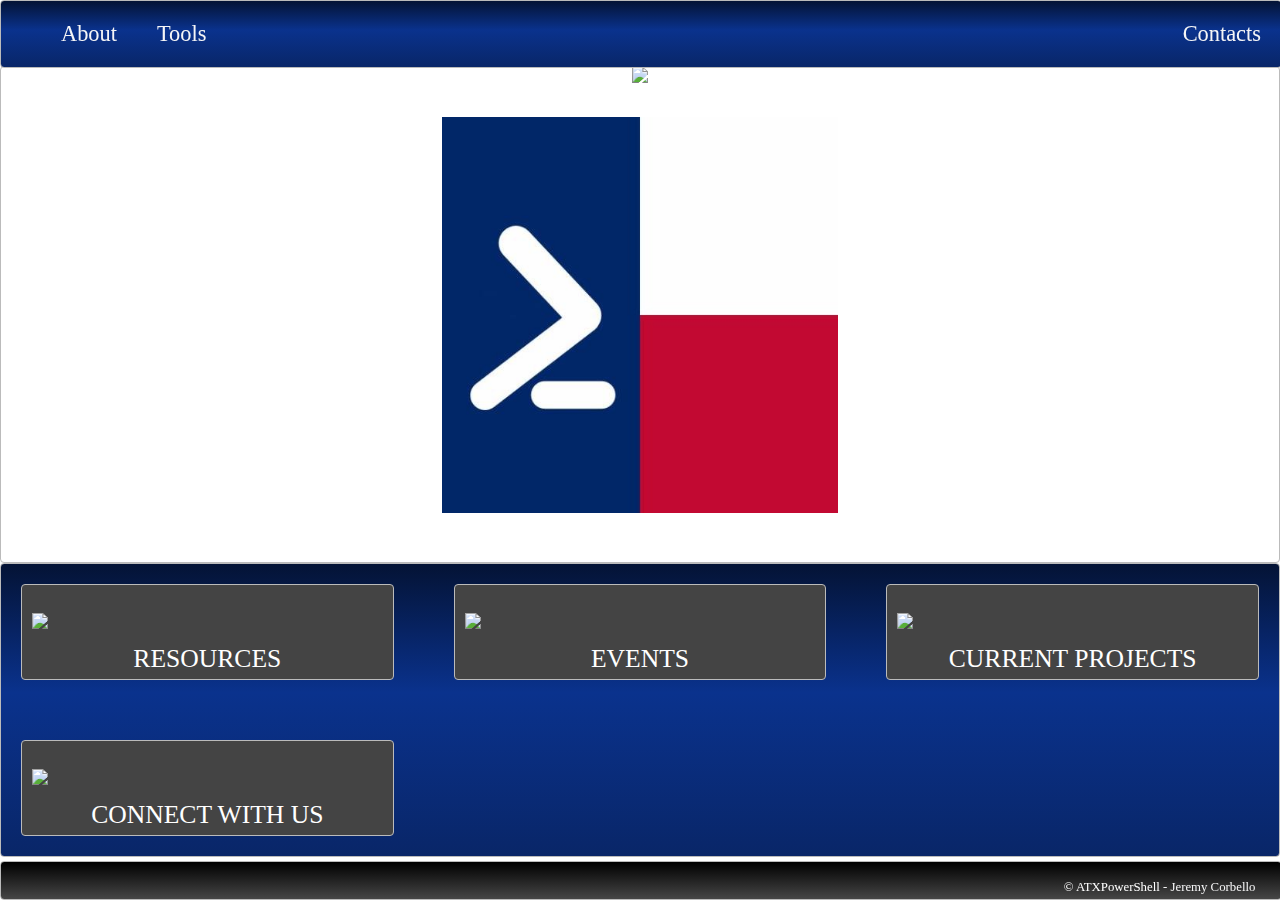
==== commit fbe21066: "Corrected scaling issues of Resource tab" ====
--- a/index.html
+++ b/index.html
@@ -37,7 +37,7 @@
         </div>
     </div>
 
-    <div class="containerHide zone long blue" id="connectDiv">
+    <div class="containerHide long blue" id="connectDiv">
         <div class="list">
             <div class="listbox" onclick="window.open('https://twitter.com/atxpowershell', '_blank');">
                 <img src=".\images\atxpowershell-twitter.jpg">
@@ -84,7 +84,7 @@
         </div>
     </div>
 
-    <div class="containerHide zone long blue" id="resourcesDiv">
+    <div class="containerHide long blue" id="resourcesDiv">
         <div class="list">
             <div class="listbox" onclick="window.open('https://powershell.org', '_blank');">
                 <img src=".\images\ps_org.png">
@@ -129,7 +129,7 @@
             </div>
         </div>
         <div class="box zone" onclick="showContent('connectDiv')">
-            <img src=".\images\connect1.png">
+            <img src=".\images\connect2.png">
             <div class="textbox">
                 <p>Connect with us</p>
             </div>
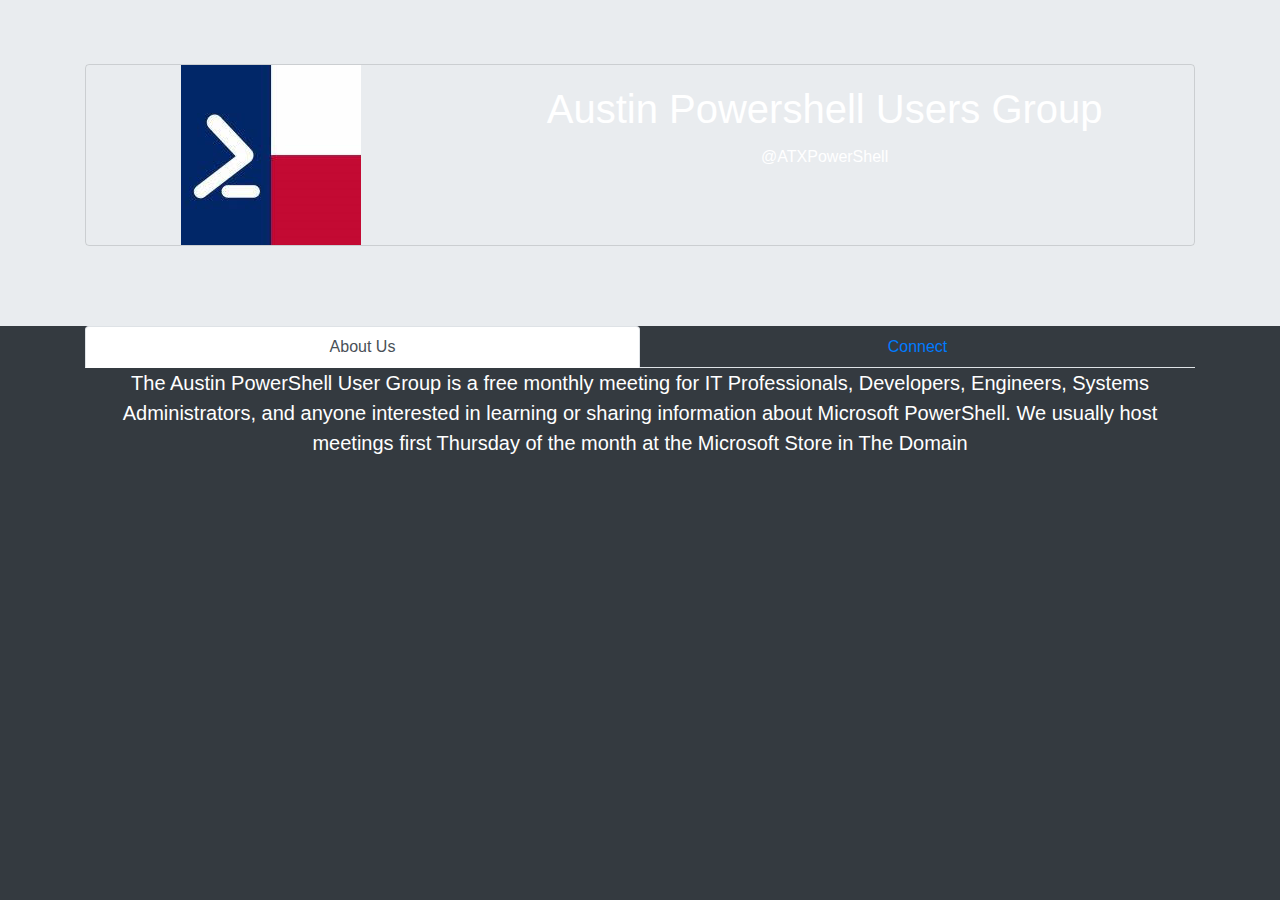
==== commit 53419bc4: "Merge pull request #4 from jacorbello/master" ====
--- a/index.html
+++ b/index.html
@@ -1,152 +1,189 @@
 <!DOCTYPE html>
-<html>
+<HTML lang="en">
 
 <head>
-    <title>Austin Powershell User Group : ATXPowerShell</title>
-    <link rel="stylesheet" type="text/css" href=".\css\style.css">
+    <title>ATX PowerShell</title>
+    <meta name="viewport" content="width=device-width, initial-scale=1">
+    <link rel="stylesheet" href="https://stackpath.bootstrapcdn.com/bootstrap/4.3.1/css/bootstrap.min.css"
+        integrity="sha384-ggOyR0iXCbMQv3Xipma34MD+dH/1fQ784/j6cY/iJTQUOhcWr7x9JvoRxT2MZw1T" crossorigin="anonymous">
+    <link rel="stylesheet" href="src/css/style.css">
+    <link rel="stylesheet" href="https://use.fontawesome.com/releases/v5.8.1/css/all.css"
+        integrity="sha384-50oBUHEmvpQ+1lW4y57PTFmhCaXp0ML5d60M1M7uH2+nqUivzIebhndOJK28anvf" crossorigin="anonymous">
 </head>
 
-<body>
-    <nav class="zone blue sticky">
-        <ul class="main-nav">
-            <li><a href="">About</a></li>
-            <li><a href="">Tools</a></li>
-            <li class="push"><a href="">Contacts</a></li>
-        </ul>
-    </nav>
-    <div class="headerpad">
-        <!-- Used to pad the above container so the header doesn't overlap -->
+<body class="bg-dark">
+    <div class="container-fluid p-0">
+        <div class="jumbotron jumbotron-fluid jumbotron-bg mb-0">
+            <div class="container text-center text-white">
+                <div class="card mb-3 bg-transparent">
+                    <div class="row no-gutters">
+                        <div class="col-md-4">
+                            <img src="src/img/logo.png" alt="ATXPowerShell Logo">
+                        </div>
+                        <div class="col-md-8">
+                            <div class="card-body">
+                                <h1 class="card-title text-white">Austin Powershell Users Group</h1>
+                                <p class="card-text">@ATXPowerShell</p>
+                            </div>
+                        </div>
+                    </div>
+                </div>
+            </div>
+        </div>
     </div>
-    <div class="container zone" id="mainWindow" style="visibility: visible">
-        <img class="cover under" src=".\images\atxbanner.jpg">
-        <img class="cover over" src=".\images\atxpowershell.jpg">
-    </div>
-
-    <div class="containerHide zone long blue" id="eventsDiv">
-        <!-- <iframe width="225" height="570" src="http://meetu.ps/3jRbK3" frameborder="0"></iframe> -->
-    </div>
-
-    <div class="containerHide zone long blue" id="projectsDiv">
-        <div class="list">
-            <div class="listbox" onclick="window.open('https://github.com/ATXPowerShell', '_blank');">
-                <img src=".\images\github.png">
-                <div class="textbox">
-                    <p>ATXPowerShell Github</p>
+    <div class="container">
+        <nav>
+            <div class="nav nav-tabs nav-justified" id="nav-tab" role="tablist">
+                <a class="nav-item nav-link active" id="nav-about-tab" data-toggle="tab" href="#nav-about" role="tab"
+                    aria-controls="nav-about" aria-selected="true">About Us</a>
+                <a class="nav-item nav-link" id="nav-connect-tab" data-toggle="tab" href="#nav-connect" role="tab"
+                    aria-controls="nav-connect" aria-selected="false">Connect</a>
+            </div>
+        </nav>
+        <div class="tab-content" id="nav-tabContent">
+            <div class="tab-pane fade show active" id="nav-about" role="tabpanel" aria-labelledby="nav-about-tab">
+                <div class="container text-center text-white">
+                    <blockquote class="blockquote">
+                        <p>The Austin PowerShell User Group is a free monthly meeting for IT Professionals, Developers,
+                            Engineers,
+                            Systems Administrators, and anyone interested in learning or sharing information about
+                            Microsoft
+                            PowerShell. We usually host meetings first Thursday of the month at the Microsoft Store in
+                            The
+                            Domain
+                        </p>
+                    </blockquote>
+                </div>
+            </div>
+            <div class="tab-pane fade" id="nav-connect" role="tabpanel" aria-labelledby="nav-connect-tab">
+                <div class="card-deck py-3">
+                    <div class="card bg-secondary">
+                        <img src="src/img/atxpowershell-twitter.png"
+                            class="card-img-top img-thumbnail bg-transparent border-0" alt="Twitter">
+                        <hr class="my-2">
+                        <div class="card-body">
+                            <h5 class="card-title">Twitter</h5>
+                            <p class="card-text">Follow the ATX Powershell User Group on Twitter!</p>
+                        </div>
+                        <div class="card-footer d-flex justify-content-around">
+                            <a class="btn btn-primary" href="https://twitter.com/atxpowershell" target="_blank">Follow
+                                us on
+                                Twitter</a>
+                        </div>
+                    </div>
+                    <div class="card bg-secondary">
+                        <img src="src/img/atxpowershell-meetup.png"
+                            class="card-img-top img-thumbnail bg-transparent border-0" alt="Meetup">
+                        <hr class="my-2">
+                        <div class="card-body">
+                            <h5 class="card-title">Meetup</h5>
+                            <p class="card-text">Join the ATXPowerShell group in person or online at our monthly
+                                meetups!</p>
+                        </div>
+                        <div class="card-footer d-flex justify-content-around">
+                            <a class="btn btn-primary" href="https://www.meetup.com/Austin-PowerShell/"
+                                target="_blank">Join us
+                                at a Meetup</a>
+                        </div>
+                    </div>
+                    <div class="card bg-secondary">
+                        <img src="src/img/atxpowershell-linkedin.png"
+                            class="card-img-top img-thumbnail bg-transparent border-0" alt="LinkedIn">
+                        <hr class="my-2">
+                        <div class="card-body">
+                            <h5 class="card-title">LinkedIn</h5>
+                            <p class="card-text">Connect with the ATXPowerShell group on LinkedIn!</p>
+                        </div>
+                        <div class="card-footer d-flex justify-content-around">
+                            <a class="btn btn-primary" href="https://www.linkedin.com/company/atxpowershell/"
+                                target="_blank">Connect on LinkedIn</a>
+                        </div>
+                    </div>
+                    <div class="card bg-secondary">
+                        <img src="src/img/atxpowershell-googleplus.png"
+                            class="card-img-top img-thumbnail bg-transparent border-0" alt="Google Plus">
+                        <hr class="my-2">
+                        <div class="card-body">
+                            <h5 class="card-title">Google Plus</h5>
+                            <p class="card-text">Follow us on Google Plus to keep up with our upcoming events!</p>
+                        </div>
+                        <div class="card-footer d-flex justify-content-around">
+                            <a class="btn btn-primary" href="https://plus.google.com/+ATXPowerShell"
+                                target="_blank">Follow us
+                                on Google Plus</a>
+                        </div>
+                    </div>
+                </div>
+                <div class="card-deck py-3">
+                    <div class="card bg-secondary">
+                        <img src="src/img/atxpowershell-facebook.png"
+                            class="card-img-top img-thumbnail bg-transparent border-0" alt="Facebook">
+                        <hr class="my-2">
+                        <div class="card-body">
+                            <h5 class="card-title">Facebook</h5>
+                            <p class="card-text">Follow ATXPowerShell on Facebook to see what we're up to and view
+                                images of our
+                                events!</p>
+                        </div>
+                        <div class="card-footer d-flex justify-content-around">
+                            <a class="btn btn-primary" href="https://facebook.com/atxpowershell" target="_blank">Follow
+                                us on
+                                Facebook</a>
+                        </div>
+                    </div>
+                    <div class="card bg-secondary">
+                        <img src="src/img/atxpowershell-github.png"
+                            class="card-img-top img-thumbnail bg-transparent border-0" alt="Github">
+                        <hr class="my-2">
+                        <div class="card-body">
+                            <h5 class="card-title">Github</h5>
+                            <p class="card-text">Check out our repos and contribute on Github!</p>
+                        </div>
+                        <div class="card-footer d-flex justify-content-around">
+                            <a class="btn btn-primary" href="https://github.com/ATXPowerShell" target="_blank">Fork on
+                                Github</a>
+                        </div>
+                    </div>
+                    <div class="card bg-secondary">
+                        <img src="src/img/atxpowershell-youtube.png"
+                            class="card-img-top img-thumbnail bg-transparent border-0" alt="Youtube">
+                        <hr class="my-2">
+                        <div class="card-body">
+                            <h5 class="card-title">Youtube</h5>
+                            <p class="card-text">See some of our archived presentations via Youtube</p>
+                        </div>
+                        <div class="card-footer d-flex justify-content-around">
+                            <a class="btn btn-primary" href="https://youtube.com/ATXPowerShell" target="_blank">Watch on
+                                Youtube</a>
+                        </div>
+                    </div>
+                    <div class="card bg-secondary">
+                        <img src="src/img/atxpowershell-feed.png"
+                            class="card-img-top img-thumbnail bg-transparent border-0" alt="RSS">
+                        <hr class="my-2">
+                        <div class="card-body">
+                            <h5 class="card-title">RSS</h5>
+                            <p class="card-text">RSS Feeds coming soon!</p>
+                        </div>
+                        <div class="card-footer d-flex justify-content-around">
+                            <a class="btn btn-secondary" href="https://atxpowershell.github.io" target="_self">Coming
+                                Soon</a>
+                        </div>
+                    </div>
                 </div>
             </div>
         </div>
     </div>
 
-    <div class="containerHide long blue" id="connectDiv">
-        <div class="list">
-            <div class="listbox" onclick="window.open('https://twitter.com/atxpowershell', '_blank');">
-                <img src=".\images\atxpowershell-twitter.jpg">
-                <div class="textbox">
-                    <p>Twitter</p>
-                </div>
-            </div>
-            <div class="listbox" onclick="window.open('https://www.linkedin.com/company/atxpowershell/', '_blank');">
-                <img src=".\images\atxpowershell-linkedin.jpg">
-                <div class="textbox">
-                    <p>LinkedIn</p>
-                </div>
-            </div>
-            <div class="listbox" onclick="window.open('https://plus.google.com/+ATXPowerShell', '_blank');">
-                <img src=".\images\atxpowershell-googleplus.jpg">
-                <div class="textbox">
-                    <p>Google Plus</p>
-                </div>
-            </div>
-            <div class="listbox" onclick="window.open('https://www.facebook.com/atxpowershell', '_blank');">
-                <img src=".\images\atxpowershell-facebook.jpg">
-                <div class="textbox">
-                    <p>Facebook</p>
-                </div>
-            </div>
-            <div class="listbox" onclick="window.open('https://github.com/ATXPowerShell', '_blank');">
-                <img src=".\images\atxpowershell-github.jpg">
-                <div class="textbox">
-                    <p>Github</p>
-                </div>
-            </div>
-            <div class="listbox" onclick="window.open('https://youtube.com/ATXPowerShell', '_blank');">
-                <img src=".\images\atxpowershell-youtube.jpg">
-                <div class="textbox">
-                    <p>Youtube</p>
-                </div>
-            </div>
-            <div class="listbox" onclick="window.open('https://www.meetup.com/Austin-PowerShell/', '_blank');">
-                <img src=".\images\atxpowershell-meetup.jpg">
-                <div class="textbox">
-                    <p>MeetUp</p>
-                </div>
-            </div>
-        </div>
-    </div>
-
-    <div class="containerHide long blue" id="resourcesDiv">
-        <div class="list">
-            <div class="listbox" onclick="window.open('https://powershell.org', '_blank');">
-                <img src=".\images\ps_org.png">
-                <div class="textbox">
-                    <p>PowerShell.org</p>
-                </div>
-            </div>
-            <div class="listbox" onclick="window.open('https://microsoft.com/powershell', '_blank');">
-                <img src=".\images\ms1.png">
-                <div class="textbox">
-                    <p>Official Microsoft PowerShell</p>
-                </div>
-            </div>
-            <div class="listbox" onclick="window.open('https://blogs.msdn.microsoft.com/powershell/', '_blank');">
-                <img src=".\images\ms1.png">
-                <div class="textbox">
-                    <p>PowerShell Team Blog</p>
-                </div>
-            </div>
-        </div>
-    </div>
-
-    <!-- Grid Section -->
-
-    <div class="zone blue grid-wrapper">
-        <div class="box zone" onclick="showContent('resourcesDiv')">
-            <img src=".\images\ps.png">
-            <div class="textbox">
-                <p>Resources</p>
-            </div>
-        </div>
-        <div class="box zone" onclick="showContent('eventsDiv'); getMeetup()">
-            <img src=".\images\calendar.png">
-            <div class="textbox">
-                <p>Events</p>
-            </div>
-        </div>
-        <div class="box zone" onclick="showContent('projectsDiv')">
-            <img src=".\images\projects1.png">
-            <div class="textbox">
-                <p>Current Projects</p>
-            </div>
-        </div>
-        <div class="box zone" onclick="showContent('connectDiv')">
-            <img src=".\images\connect2.png">
-            <div class="textbox">
-                <p>Connect with us</p>
-            </div>
-        </div>
-        <!--         
-        <div class="box zone" onclick="window.location='';"><img src=".\res\img\construct.gif"></div>
-        <div class="box zone" onclick="window.location='';"><img src=".\res\img\construct.gif"></div>
-        <div class="box zone" onclick="window.location='';"><img src=".\res\img\construct.gif"></div> 
-        -->
-    </div>
-    <div class="footerpad">
-        <!-- Used to pad the above container so the footer doesn't overlap -->
-    </div>
-    <footer class="zone black"><span>&#169; ATXPowerShell - <a href="https://www.jeremycorbello.com" target="_blank">Jeremy
-                Corbello</a></span></footer>
-    <script type="text/javascript" src=".\js\main.js"></script>
-    <script src="https://ajax.googleapis.com/ajax/libs/jquery/3.3.1/jquery.min.js"></script>
+    <script src="https://code.jquery.com/jquery-3.3.1.slim.min.js"
+        integrity="sha384-q8i/X+965DzO0rT7abK41JStQIAqVgRVzpbzo5smXKp4YfRvH+8abtTE1Pi6jizo" crossorigin="anonymous">
+    </script>
+    <script src="https://cdnjs.cloudflare.com/ajax/libs/popper.js/1.14.7/umd/popper.min.js"
+        integrity="sha384-UO2eT0CpHqdSJQ6hJty5KVphtPhzWj9WO1clHTMGa3JDZwrnQq4sF86dIHNDz0W1" crossorigin="anonymous">
+    </script>
+    <script src="https://stackpath.bootstrapcdn.com/bootstrap/4.3.1/js/bootstrap.min.js"
+        integrity="sha384-JjSmVgyd0p3pXB1rRibZUAYoIIy6OrQ6VrjIEaFf/nJGzIxFDsf4x0xIM+B07jRM" crossorigin="anonymous">
+    </script>
 </body>
 
-</html>+</HTML>--- a/src/css/style.css
+++ b/src/css/style.css
@@ -0,0 +1,7 @@
+.jumbotron-bg {
+    background-image: url("https://atxpowershell.github.io/images/atxbanner.jpg");
+}
+
+.card-title {
+    color: rgb(15, 0, 155);
+}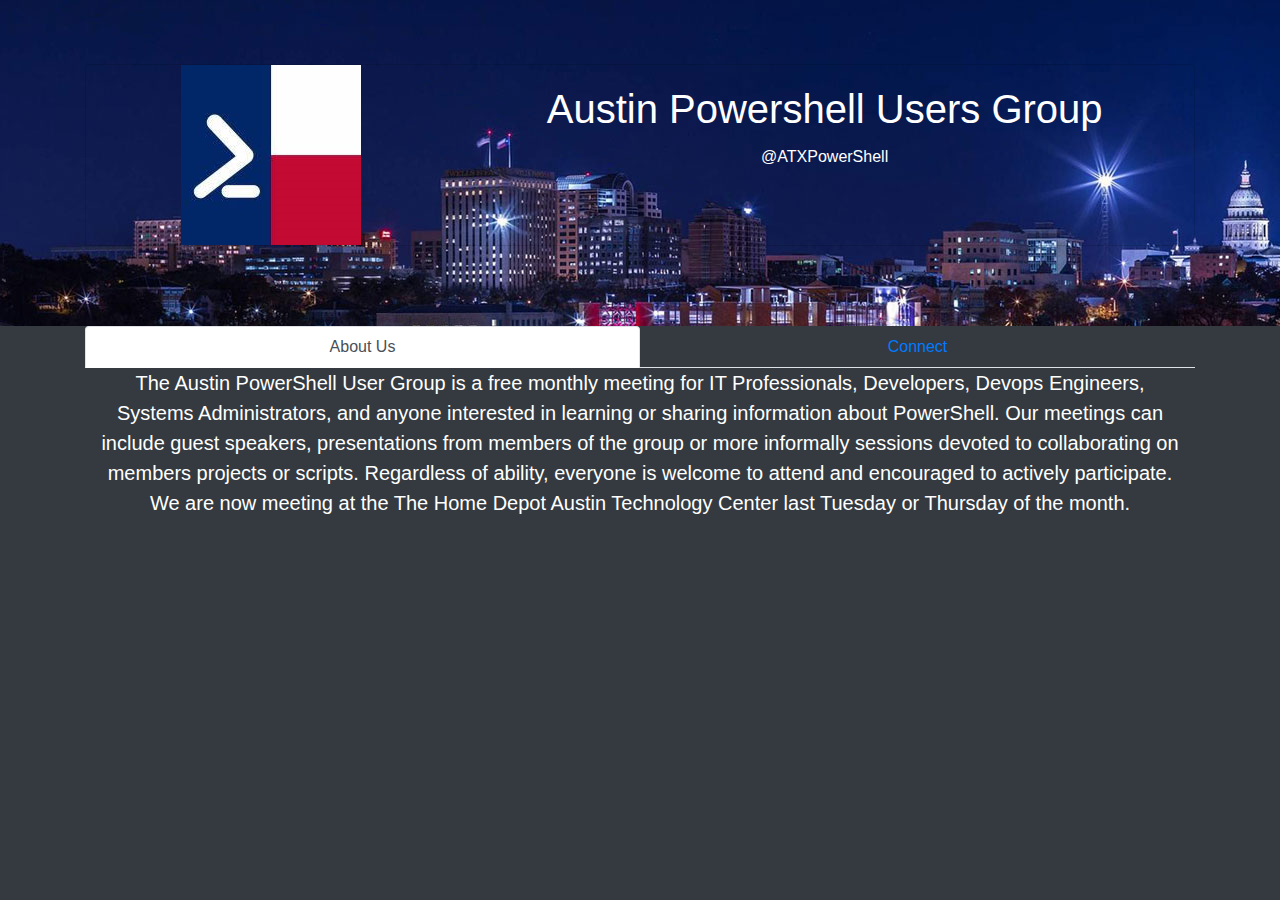
==== commit 2fd80ddb: "update about info" ====
--- a/index.html
+++ b/index.html
@@ -44,13 +44,10 @@
             <div class="tab-pane fade show active" id="nav-about" role="tabpanel" aria-labelledby="nav-about-tab">
                 <div class="container text-center text-white">
                     <blockquote class="blockquote">
-                        <p>The Austin PowerShell User Group is a free monthly meeting for IT Professionals, Developers,
-                            Engineers,
-                            Systems Administrators, and anyone interested in learning or sharing information about
-                            Microsoft
-                            PowerShell. We usually host meetings first Thursday of the month at the Microsoft Store in
-                            The
-                            Domain
+                        <p>
+                            The Austin PowerShell User Group is a free monthly meeting for IT Professionals, Developers, Devops Engineers, Systems Administrators, and anyone interested in learning or sharing information about PowerShell.
+Our meetings can include guest speakers, presentations from members of the group or more informally sessions devoted to collaborating on members projects or scripts. Regardless of ability, everyone is welcome to attend and encouraged to actively participate.
+We are now meeting at the The Home Depot Austin Technology Center last Tuesday or Thursday of the month.
                         </p>
                     </blockquote>
                 </div>
@@ -186,4 +183,4 @@
     </script>
 </body>
 
-</HTML>+</HTML>
--- a/src/css/style.css
+++ b/src/css/style.css
@@ -1,5 +1,5 @@
 .jumbotron-bg {
-    background-image: url("https://atxpowershell.github.io/images/atxbanner.jpg");
+    background-image: url("../img/atxbanner.jpg");
 }
 
 .card-title {
